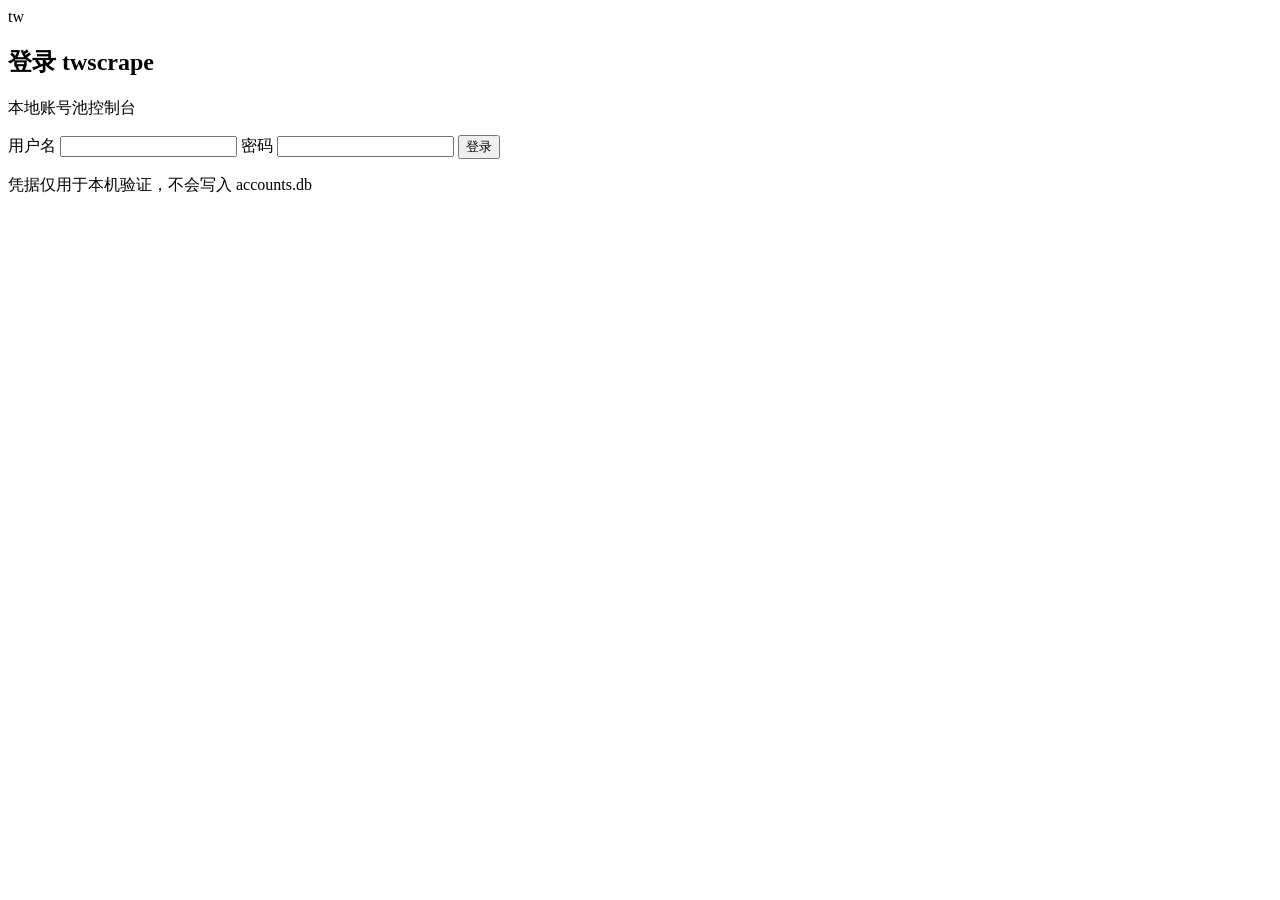
==== twscrape/dashboard_assets/login.html @ 8920d17b "feat: improve dashboard and add authentication" ====
<!doctype html>
<html lang="zh-CN">
  <head>
    <meta charset="utf-8" />
    <meta name="viewport" content="width=device-width, initial-scale=1" />
    <meta name="twscrape-token" content="__CSRF_TOKEN__" />
    <meta name="theme-color" content="#0b0c0a" />
    <title>登录 twscrape</title>
    <link rel="stylesheet" href="/dashboard.css" />
  </head>
  <body class="login-page">
    <main class="login-shell">
      <section class="login-card" aria-labelledby="loginTitle">
        <div class="brand">
          <span class="brand-mark" aria-hidden="true">tw</span>
          <div>
            <h1 id="loginTitle">登录 twscrape</h1>
            <p>本地账号池控制台</p>
          </div>
        </div>
        <form id="loginForm">
          <label>
            用户名
            <input
              id="loginUsername"
              name="username"
              type="text"
              maxlength="80"
              required
              autocomplete="username"
              spellcheck="false"
              autocapitalize="off"
            />
          </label>
          <label>
            密码
            <input
              id="loginPassword"
              name="password"
              type="password"
              maxlength="1024"
              required
              autocomplete="current-password"
            />
          </label>
          <p class="form-error" id="loginError" role="alert" hidden></p>
          <button type="submit" class="primary" id="loginSubmit">登录</button>
        </form>
        <div class="security-note">
          <p>凭据仅用于本机验证，不会写入 accounts.db</p>
        </div>
      </section>
    </main>
    <script src="/login.js" defer></script>
  </body>
</html>
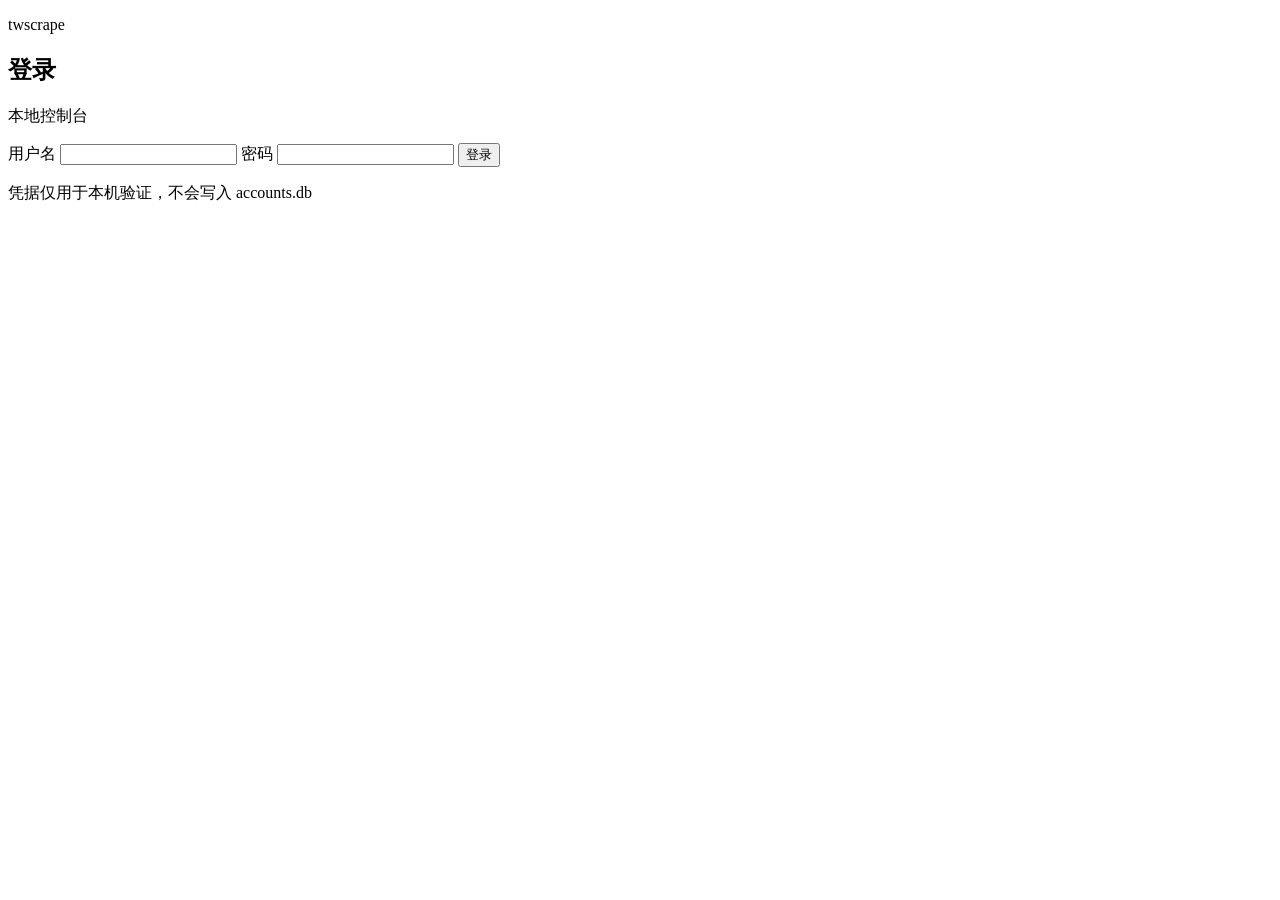
==== commit 5a003d23: "feat: add API console and crawler endpoints" ====
--- a/twscrape/dashboard_assets/login.html
+++ b/twscrape/dashboard_assets/login.html
@@ -4,20 +4,16 @@
     <meta charset="utf-8" />
     <meta name="viewport" content="width=device-width, initial-scale=1" />
     <meta name="twscrape-token" content="__CSRF_TOKEN__" />
-    <meta name="theme-color" content="#0b0c0a" />
+    <meta name="theme-color" content="#121212" />
     <title>登录 twscrape</title>
     <link rel="stylesheet" href="/dashboard.css" />
   </head>
   <body class="login-page">
     <main class="login-shell">
       <section class="login-card" aria-labelledby="loginTitle">
-        <div class="brand">
-          <span class="brand-mark" aria-hidden="true">tw</span>
-          <div>
-            <h1 id="loginTitle">登录 twscrape</h1>
-            <p>本地账号池控制台</p>
-          </div>
-        </div>
+        <p class="wordmark">twscrape</p>
+        <h1 id="loginTitle">登录</h1>
+        <p class="login-lead">本地控制台</p>
         <form id="loginForm">
           <label>
             用户名
